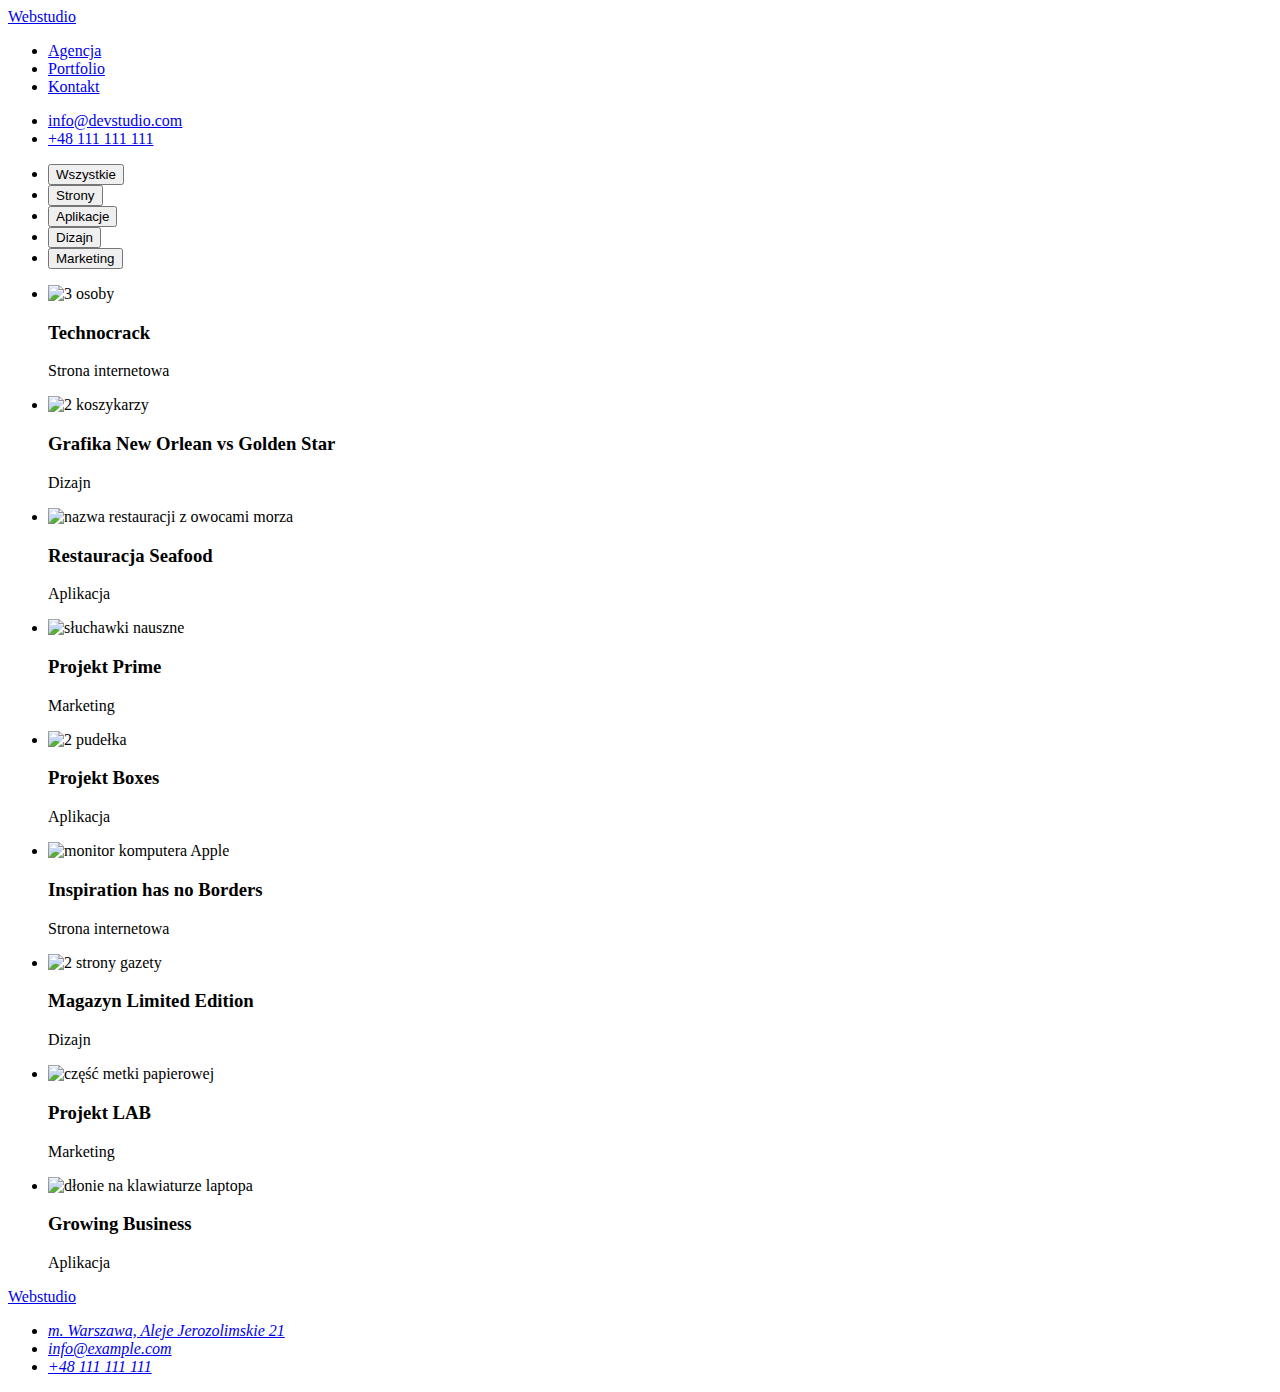
==== portfolio.html @ 3d6c2b93 "added font links" ====
<!DOCTYPE html>
<html lang="en">
  <head>
    <meta charset="UTF-8" />
    <meta http-equiv="X-UA-Compatible" content="IE=edge" />
    <meta name="viewport" content="width=device-width, initial-scale=1.0" />
    <title>Document</title>
    <link rel="preconnect" href="https://fonts.googleapis.com" />
    <link rel="preconnect" href="https://fonts.gstatic.com" crossorigin />
    <link
      href="https://fonts.googleapis.com/css2?family=Raleway:wght@700&family=Roboto:wght@500;700;900&display=swap"
      rel="stylesheet"
    />
  </head>
  <body>
    <header>
      <a href="./index.html">Webstudio</a>
      <nav>
        <ul>
          <li><a href="./index.html">Agencja</a></li>
          <li><a href="./portfolio.html">Portfolio</a></li>
          <li><a href="#">Kontakt</a></li>
        </ul>
      </nav>
      <ul>
        <li>
          <a href="mailto:info@devstudio.com">info@devstudio.com</a>
        </li>
        <li>
          <a href="tel:48111111111">+48 111 111 111</a>
        </li>
      </ul>
    </header>
    <main>
      <ul>
        <li>
          <a href="#"><button type="button">Wszystkie</button></a>
        </li>
        <li>
          <a href="#"><button type="button">Strony</button></a>
        </li>
        <li>
          <a href="#"><button type="button">Aplikacje</button></a>
        </li>
        <li>
          <a href="#"><button type="button">Dizajn</button></a>
        </li>
        <li>
          <a href="#"><button type="button">Marketing</button></a>
        </li>
      </ul>
      <ul>
        <li>
          <img
            src="/goit-markup-hw-02/images/portfolio/img.jpg"
            alt="3 osoby"
            width="370"
            height="294"
          />
          <h3>Technocrack</h3>
          <p>Strona internetowa</p>
        </li>
        <li>
          <img
            src="/goit-markup-hw-02/images/portfolio/img1.jpg"
            alt="2 koszykarzy"
            width="370"
            height="294"
          />
          <h3>Grafika New Orlean vs Golden Star</h3>
          <p>Dizajn</p>
        </li>
        <li>
          <img
            src="/goit-markup-hw-02/images/portfolio/img2.jpg"
            alt="nazwa restauracji z owocami morza"
            width="370"
            height="294"
          />
          <h3>Restauracja Seafood</h3>
          <p>Aplikacja</p>
        </li>
        <li>
          <img
            src="/goit-markup-hw-02/images/portfolio/img3.jpg"
            alt="słuchawki nauszne"
            width="370"
            height="294"
          />
          <h3>Projekt Prime</h3>
          <p>Marketing</p>
        </li>
        <li>
          <img
            src="/goit-markup-hw-02/images/portfolio/img4.jpg"
            alt="2 pudełka"
            width="370"
            height="294"
          />
          <h3>Projekt Boxes</h3>
          <p>Aplikacja</p>
        </li>
        <li>
          <img
            src="/goit-markup-hw-02/images/portfolio/img5.jpg"
            alt="monitor komputera Apple"
            width="370"
            height="294"
          />
          <h3>Inspiration has no Borders</h3>
          <p>Strona internetowa</p>
        </li>
        <li>
          <img
            src="/goit-markup-hw-02/images/portfolio/img6.jpg"
            alt="2 strony gazety"
            width="370"
            height="294"
          />
          <h3>Magazyn Limited Edition</h3>
          <p>Dizajn</p>
        </li>
        <li>
          <img
            src="/goit-markup-hw-02/images/portfolio/img7.jpg"
            alt="część metki papierowej"
            width="370"
            height="294"
          />
          <h3>Projekt LAB</h3>
          <p>Marketing</p>
        </li>
        <li>
          <img
            src="/goit-markup-hw-02/images/portfolio/img8.jpg"
            alt="dłonie na klawiaturze laptopa"
            width="370"
            height="294"
          />
          <h3>Growing Business</h3>
          <p>Aplikacja</p>
        </li>
      </ul>
    </main>
    <footer>
      <a href="./index.html">Webstudio</a>
      <address>
        <ul>
          <li>
            <a href="https://goo.gl/maps/U9SpWvTzLbUMMnKg8"
              >m. Warszawa, Aleje Jerozolimskie 21
            </a>
          </li>
          <li>
            <a href="mailto:info@example.com">info@example.com </a>
          </li>
          <li>
            <a href="tel:48111111111">+48 111 111 111 </a>
          </li>
        </ul>
      </address>
    </footer>
  </body>
</html>
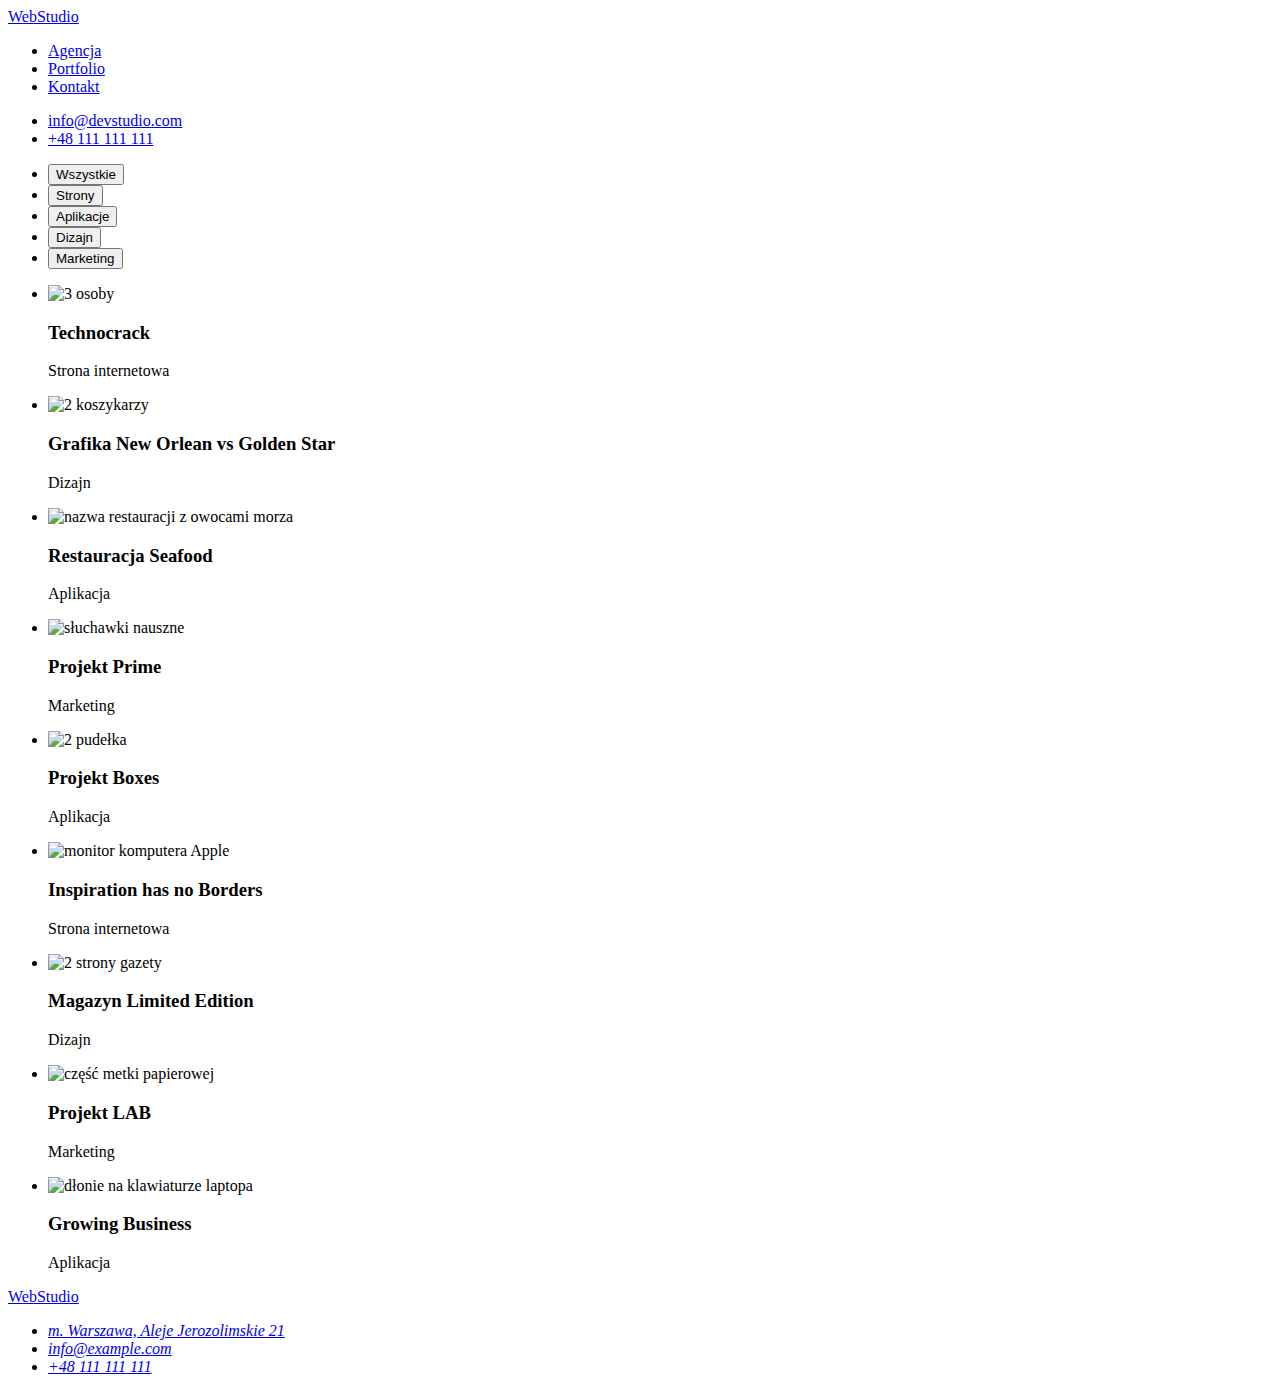
==== commit f46c8ba7: "added classes" ====
--- a/portfolio.html
+++ b/portfolio.html
@@ -4,7 +4,8 @@
     <meta charset="UTF-8" />
     <meta http-equiv="X-UA-Compatible" content="IE=edge" />
     <meta name="viewport" content="width=device-width, initial-scale=1.0" />
-    <title>Document</title>
+    <title>Portfolio</title>
+    <link rel="stylesheet" href="./css/styles.css" />
     <link rel="preconnect" href="https://fonts.googleapis.com" />
     <link rel="preconnect" href="https://fonts.gstatic.com" crossorigin />
     <link
@@ -14,15 +15,15 @@
   </head>
   <body>
     <header>
-      <a href="./index.html">Webstudio</a>
+      <a class="webstudio" href="./index.html"><span>Web</span>Studio</a>
       <nav>
         <ul>
-          <li><a href="./index.html">Agencja</a></li>
-          <li><a href="./portfolio.html">Portfolio</a></li>
-          <li><a href="#">Kontakt</a></li>
+          <li><a class="nav" href="./index.html">Agencja</a></li>
+          <li><a class="nav" href="./portfolio.html">Portfolio</a></li>
+          <li><a class="nav" href="#">Kontakt</a></li>
         </ul>
       </nav>
-      <ul>
+      <ul class="contact">
         <li>
           <a href="mailto:info@devstudio.com">info@devstudio.com</a>
         </li>
@@ -32,7 +33,7 @@
       </ul>
     </header>
     <main>
-      <ul>
+      <ul class="mainbuttons">
         <li>
           <a href="#"><button type="button">Wszystkie</button></a>
         </li>
@@ -49,7 +50,7 @@
           <a href="#"><button type="button">Marketing</button></a>
         </li>
       </ul>
-      <ul>
+      <ul class="images">
         <li>
           <img
             src="/goit-markup-hw-02/images/portfolio/img.jpg"
@@ -57,8 +58,8 @@
             width="370"
             height="294"
           />
-          <h3>Technocrack</h3>
-          <p>Strona internetowa</p>
+          <h3 class="title">Technocrack</h3>
+          <p class="text">Strona internetowa</p>
         </li>
         <li>
           <img
@@ -67,8 +68,8 @@
             width="370"
             height="294"
           />
-          <h3>Grafika New Orlean vs Golden Star</h3>
-          <p>Dizajn</p>
+          <h3 class="title">Grafika New Orlean vs Golden Star</h3>
+          <p class="text">Dizajn</p>
         </li>
         <li>
           <img
@@ -77,8 +78,8 @@
             width="370"
             height="294"
           />
-          <h3>Restauracja Seafood</h3>
-          <p>Aplikacja</p>
+          <h3 class="title">Restauracja Seafood</h3>
+          <p class="text">Aplikacja</p>
         </li>
         <li>
           <img
@@ -87,8 +88,8 @@
             width="370"
             height="294"
           />
-          <h3>Projekt Prime</h3>
-          <p>Marketing</p>
+          <h3 class="title">Projekt Prime</h3>
+          <p class="text">Marketing</p>
         </li>
         <li>
           <img
@@ -97,8 +98,8 @@
             width="370"
             height="294"
           />
-          <h3>Projekt Boxes</h3>
-          <p>Aplikacja</p>
+          <h3 class="title">Projekt Boxes</h3>
+          <p class="text">Aplikacja</p>
         </li>
         <li>
           <img
@@ -107,8 +108,8 @@
             width="370"
             height="294"
           />
-          <h3>Inspiration has no Borders</h3>
-          <p>Strona internetowa</p>
+          <h3 class="title">Inspiration has no Borders</h3>
+          <p class="text">Strona internetowa</p>
         </li>
         <li>
           <img
@@ -117,8 +118,8 @@
             width="370"
             height="294"
           />
-          <h3>Magazyn Limited Edition</h3>
-          <p>Dizajn</p>
+          <h3 class="title">Magazyn Limited Edition</h3>
+          <p class="text">Dizajn</p>
         </li>
         <li>
           <img
@@ -127,8 +128,8 @@
             width="370"
             height="294"
           />
-          <h3>Projekt LAB</h3>
-          <p>Marketing</p>
+          <h3 class="title">Projekt LAB</h3>
+          <p class="text">Marketing</p>
         </li>
         <li>
           <img
@@ -137,14 +138,14 @@
             width="370"
             height="294"
           />
-          <h3>Growing Business</h3>
-          <p>Aplikacja</p>
+          <h3 class="title">Growing Business</h3>
+          <p class="text">Aplikacja</p>
         </li>
       </ul>
     </main>
     <footer>
-      <a href="./index.html">Webstudio</a>
-      <address>
+      <a class="webstudio" href="./index.html"><span>Web</span>Studio</a>
+      <address class="address">
         <ul>
           <li>
             <a href="https://goo.gl/maps/U9SpWvTzLbUMMnKg8"
--- a/css/styles.css
+++ b/css/styles.css
@@ -0,0 +1,42 @@
+.body {
+  font-family: "Roboto", sans-serif;
+  color: #212121
+  background-color: #E5E5E5;
+
+ webstudio {
+  font-family: 'Raleway'; sans-serif;
+  color: #2196F3;
+  font-weight: 700;
+font-size: 26px;
+line-height: 31px;
+} 
+.span {
+  color:#2196F3
+}
+
+  a.button:hover,
+ a.button:focus {
+    color: purple;
+  }
+
+  .link:active {
+    color: blue;
+  }
+  button {
+    cursor: pointer;
+    color: inherit;
+  }
+  title {
+    font-weight: 700;
+    font-size: 18px;
+    line-height: 36px;
+  }
+  text {
+    font-weight: 400;
+    font-size: 16px;
+    line-height: 30px;
+  }
+:root {
+
+}
+}
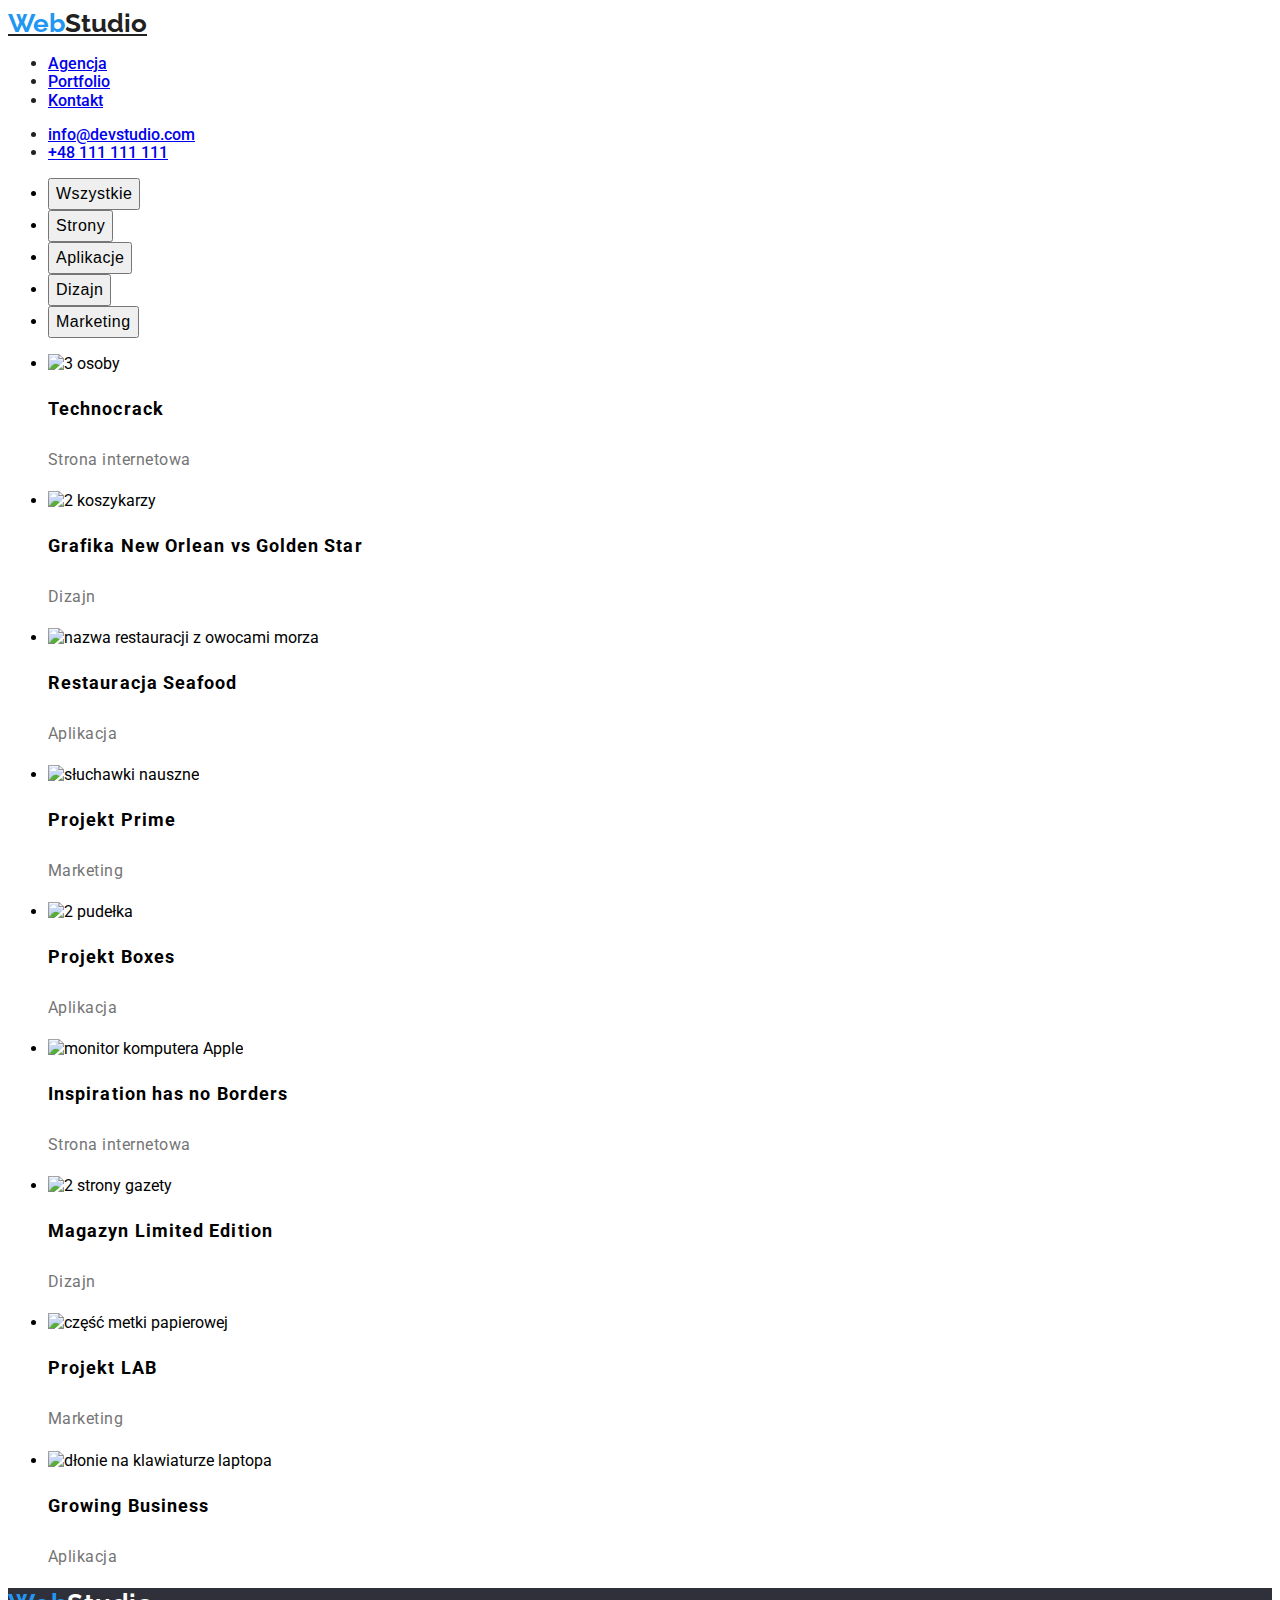
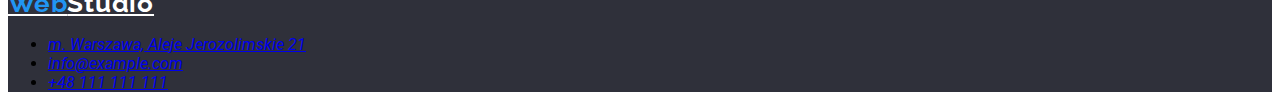
==== commit b4b37e50: "added css" ====
--- a/portfolio.html
+++ b/portfolio.html
@@ -13,150 +13,181 @@
       rel="stylesheet"
     />
   </head>
-  <body>
-    <header>
+  <body class="body-portfolio">
+    <header class="header">
       <a class="webstudio" href="./index.html"><span>Web</span>Studio</a>
-      <nav>
-        <ul>
-          <li><a class="nav" href="./index.html">Agencja</a></li>
-          <li><a class="nav" href="./portfolio.html">Portfolio</a></li>
-          <li><a class="nav" href="#">Kontakt</a></li>
+      <nav class="header-nav">
+        <ul class="nav-list">
+          <li class="nav-item">
+            <a class="nav-link" href="./index.html">Agencja</a>
+          </li>
+          <li class="nav-item">
+            <a class="nav-link" href="./portfolio.html">Portfolio</a>
+          </li>
+          <li class="nav-item">
+            <a class="nav-link" href="#">Kontakt</a>
+          </li>
         </ul>
       </nav>
       <ul class="contact">
-        <li>
-          <a href="mailto:info@devstudio.com">info@devstudio.com</a>
+        <li class="contact-item">
+          <a class="contact-mail" href="mailto:info@devstudio.com"
+            >info@devstudio.com</a
+          >
         </li>
-        <li>
-          <a href="tel:48111111111">+48 111 111 111</a>
+        <li class="contact-item">
+          <a class="contact-tel" href="tel:48111111111">+48 111 111 111</a>
         </li>
       </ul>
     </header>
-    <main>
-      <ul class="mainbuttons">
-        <li>
-          <a href="#"><button type="button">Wszystkie</button></a>
+    <main class="main-portfolio">
+      <!--BUTTONS-->
+      <ul class="buttons-list">
+        <li class="buttons-item">
+          <a class="buttons-link" href="#"
+            ><button type="button">Wszystkie</button></a
+          >
         </li>
-        <li>
-          <a href="#"><button type="button">Strony</button></a>
+        <li class="buttons-item">
+          <a class="buttons-link" href="#"
+            ><button type="button">Strony</button></a
+          >
         </li>
-        <li>
-          <a href="#"><button type="button">Aplikacje</button></a>
+        <li class="buttons-item">
+          <a class="buttons-link" href="#"
+            ><button type="button">Aplikacje</button></a
+          >
         </li>
-        <li>
-          <a href="#"><button type="button">Dizajn</button></a>
+        <li class="buttons-item">
+          <a class="buttons-link" href="#"
+            ><button type="button">Dizajn</button></a
+          >
         </li>
-        <li>
-          <a href="#"><button type="button">Marketing</button></a>
+        <li class="buttons-item">
+          <a class="buttons-link" href="#"
+            ><button type="button">Marketing</button></a
+          >
         </li>
       </ul>
-      <ul class="images">
-        <li>
+      <!--IMAGES-->
+      <ul class="portfolio-img">
+        <li class="portfolio-img-item">
           <img
+            class="portfolio-img-link"
             src="/goit-markup-hw-02/images/portfolio/img.jpg"
             alt="3 osoby"
             width="370"
             height="294"
           />
-          <h3 class="title">Technocrack</h3>
-          <p class="text">Strona internetowa</p>
+          <h3 class="portfolio-img-title">Technocrack</h3>
+          <p class="portfolio-img-tekst">Strona internetowa</p>
         </li>
-        <li>
+        <li class="portfolio-img-item">
           <img
+            class="portfolio-img-link"
             src="/goit-markup-hw-02/images/portfolio/img1.jpg"
             alt="2 koszykarzy"
             width="370"
             height="294"
           />
-          <h3 class="title">Grafika New Orlean vs Golden Star</h3>
-          <p class="text">Dizajn</p>
+          <h3 class="portfolio-img-title">Grafika New Orlean vs Golden Star</h3>
+          <p class="portfolio-img-tekst">Dizajn</p>
         </li>
-        <li>
+        <li class="portfolio-img-item">
           <img
+            class="portfolio-img-link"
             src="/goit-markup-hw-02/images/portfolio/img2.jpg"
             alt="nazwa restauracji z owocami morza"
             width="370"
             height="294"
           />
-          <h3 class="title">Restauracja Seafood</h3>
-          <p class="text">Aplikacja</p>
+          <h3 class="portfolio-img-title">Restauracja Seafood</h3>
+          <p class="portfolio-img-tekst">Aplikacja</p>
         </li>
-        <li>
+        <li class="portfolio-img-item">
           <img
+            class="portfolio-img-link"
             src="/goit-markup-hw-02/images/portfolio/img3.jpg"
             alt="słuchawki nauszne"
             width="370"
             height="294"
           />
-          <h3 class="title">Projekt Prime</h3>
-          <p class="text">Marketing</p>
+          <h3 class="portfolio-img-title">Projekt Prime</h3>
+          <p class="portfolio-img-tekst">Marketing</p>
         </li>
-        <li>
+        <li class="portfolio-img-item">
           <img
+            class="portfolio-img-link"
             src="/goit-markup-hw-02/images/portfolio/img4.jpg"
             alt="2 pudełka"
             width="370"
             height="294"
           />
-          <h3 class="title">Projekt Boxes</h3>
-          <p class="text">Aplikacja</p>
+          <h3 class="portfolio-img-title">Projekt Boxes</h3>
+          <p class="portfolio-img-tekst">Aplikacja</p>
         </li>
-        <li>
+        <li class="portfolio-img-item">
           <img
+            class="portfolio-img-link"
             src="/goit-markup-hw-02/images/portfolio/img5.jpg"
             alt="monitor komputera Apple"
             width="370"
             height="294"
           />
-          <h3 class="title">Inspiration has no Borders</h3>
-          <p class="text">Strona internetowa</p>
+          <h3 class="portfolio-img-title">Inspiration has no Borders</h3>
+          <p class="portfolio-img-tekst">Strona internetowa</p>
         </li>
-        <li>
+        <li class="portfolio-img-item">
           <img
+            class="portfolio-img-link"
             src="/goit-markup-hw-02/images/portfolio/img6.jpg"
             alt="2 strony gazety"
             width="370"
             height="294"
           />
-          <h3 class="title">Magazyn Limited Edition</h3>
-          <p class="text">Dizajn</p>
+          <h3 class="portfolio-img-title">Magazyn Limited Edition</h3>
+          <p class="portfolio-img-tekst">Dizajn</p>
         </li>
-        <li>
+        <li class="portfolio-img-item">
           <img
+            class="portfolio-img-link"
             src="/goit-markup-hw-02/images/portfolio/img7.jpg"
             alt="część metki papierowej"
             width="370"
             height="294"
           />
-          <h3 class="title">Projekt LAB</h3>
-          <p class="text">Marketing</p>
+          <h3 class="portfolio-img-title">Projekt LAB</h3>
+          <p class="portfolio-img-tekst">Marketing</p>
         </li>
-        <li>
+        <li class="portfolio-img-item">
           <img
+            class="portfolio-img-link"
             src="/goit-markup-hw-02/images/portfolio/img8.jpg"
             alt="dłonie na klawiaturze laptopa"
             width="370"
             height="294"
           />
-          <h3 class="title">Growing Business</h3>
-          <p class="text">Aplikacja</p>
+          <h3 class="portfolio-img-title">Growing Business</h3>
+          <p class="portfolio-img-tekst">Aplikacja</p>
         </li>
       </ul>
     </main>
-    <footer>
-      <a class="webstudio" href="./index.html"><span>Web</span>Studio</a>
-      <address class="address">
-        <ul>
-          <li>
-            <a href="https://goo.gl/maps/U9SpWvTzLbUMMnKg8"
+    <footer class="footer">
+      <a class="footer-webstudio" href="./index.html"><span>Web</span>Studio</a>
+      <address class="footer-address">
+        <ul class="address-list">
+          <li class="address-item">
+            <a class="address-link" href="https://goo.gl/maps/U9SpWvTzLbUMMnKg8"
               >m. Warszawa, Aleje Jerozolimskie 21
             </a>
           </li>
-          <li>
-            <a href="mailto:info@example.com">info@example.com </a>
+          <li class="address-item">
+            <a class="address-mail" href="mailto:info@example.com"
+              >info@example.com
+            </a>
           </li>
-          <li>
-            <a href="tel:48111111111">+48 111 111 111 </a>
+          <li class="address-item">
+            <a class="address-tel" href="tel:48111111111">+48 111 111 111 </a>
           </li>
         </ul>
       </address>
--- a/css/styles.css
+++ b/css/styles.css
@@ -1,42 +1,133 @@
-.body {
+body {
   font-family: "Roboto", sans-serif;
   color: #212121
   background-color: #E5E5E5;
+}
+.header {
+  background-color: #FFFFFF;
+  color: #212121;
+  font-weight: 500;
+  font-size: 14;
+  line-height: 1.14;
+}
+.nav-link:hover,
+.nav-link:focus {
+  color:#2196F3;
+}
+  
+.contact-mail:hover,
+.contact-mail:focus {
+  color:#2196F3;
+}
+.contact-tel:focus,
+.contact-tel:hover {
+  color:#2196F3;
+}
 
- webstudio {
-  font-family: 'Raleway'; sans-serif;
-  color: #2196F3;
+.webstudio {
+  font-family: 'Raleway';
+font-weight: 700;
+font-size: 26px;
+line-height: 1.2;
+color:#212121
+}
+span {
+  color:#2196F3;
+
+}
+.effects-title {
+  font-weight: 900;
+font-size: 44px;
+line-height: 60px;
+}
+.effects-button:focus,
+.effects-button:hover
+
+.effects-button {
   font-weight: 700;
+font-size: 16px;
+line-height: 1.36;
+color: #FFFFFF;
+background: #2196F3;
+cursor: pointer;
+}
+.description-title {
+  font-size: 14px;
+line-height: 1.14;
+letter-spacing: 0.03em;
+text-transform: uppercase;
+}
+.description-text {
+font-size: 14px;
+line-height: 1.71;
+}
+.doing-title {
+  font-weight: 700;
+font-size: 36px;
+line-height: 1.17;
+text-align: center;
+letter-spacing: 0.03em;
+}
+.team-title {
+  font-weight: 700;
+font-size: 36px;
+line-height: 1.17;
+text-align: center;
+letter-spacing: 0.03em;
+}
+.team-name {
+  font-weight: 500;
+font-size: 16px;
+line-height: 1.19x;
+text-align: center;
+letter-spacing: 0.03em;
+}
+.team-job {
+font-size: 16px;
+line-height: 1.19;
+text-align: center;
+letter-spacing: 0.03em;
+color: #757575;
+}
+button:hover,
+button:focus {
+  background:#2196F3
+}
+button {
+font-weight: 500;
+font-size: 16px;
+line-height: 1.62;
+text-align: center;
+letter-spacing: 0.03em;
+cursor: pointer;
+}
+.portfolio-img-title {
+  font-weight: 700;
+font-size: 18px;
+line-height: 2;
+letter-spacing: 0.06em;
+}
+.portfolio-img-tekst {
+font-size: 16px;
+line-height: 1.88;
+letter-spacing: 0.03em;
+color: #757575;
+}
+footer {
+background: #2F303A;
+}
+.footer-webstudio {
+  font-family: 'Raleway';
+font-weight: 700;
 font-size: 26px;
-line-height: 31px;
-} 
-.span {
+line-height: 1.19;
+letter-spacing: 0.03em;
+color:#FFFFFF
+}
+span{
   color:#2196F3
 }
-
-  a.button:hover,
- a.button:focus {
-    color: purple;
-  }
-
-  .link:active {
-    color: blue;
-  }
-  button {
-    cursor: pointer;
-    color: inherit;
-  }
-  title {
-    font-weight: 700;
-    font-size: 18px;
-    line-height: 36px;
-  }
-  text {
-    font-weight: 400;
-    font-size: 16px;
-    line-height: 30px;
-  }
-:root {
-
-}
-}
+.address-item:hover,
+.address-item:focus {
+  color:#2196F3;
+}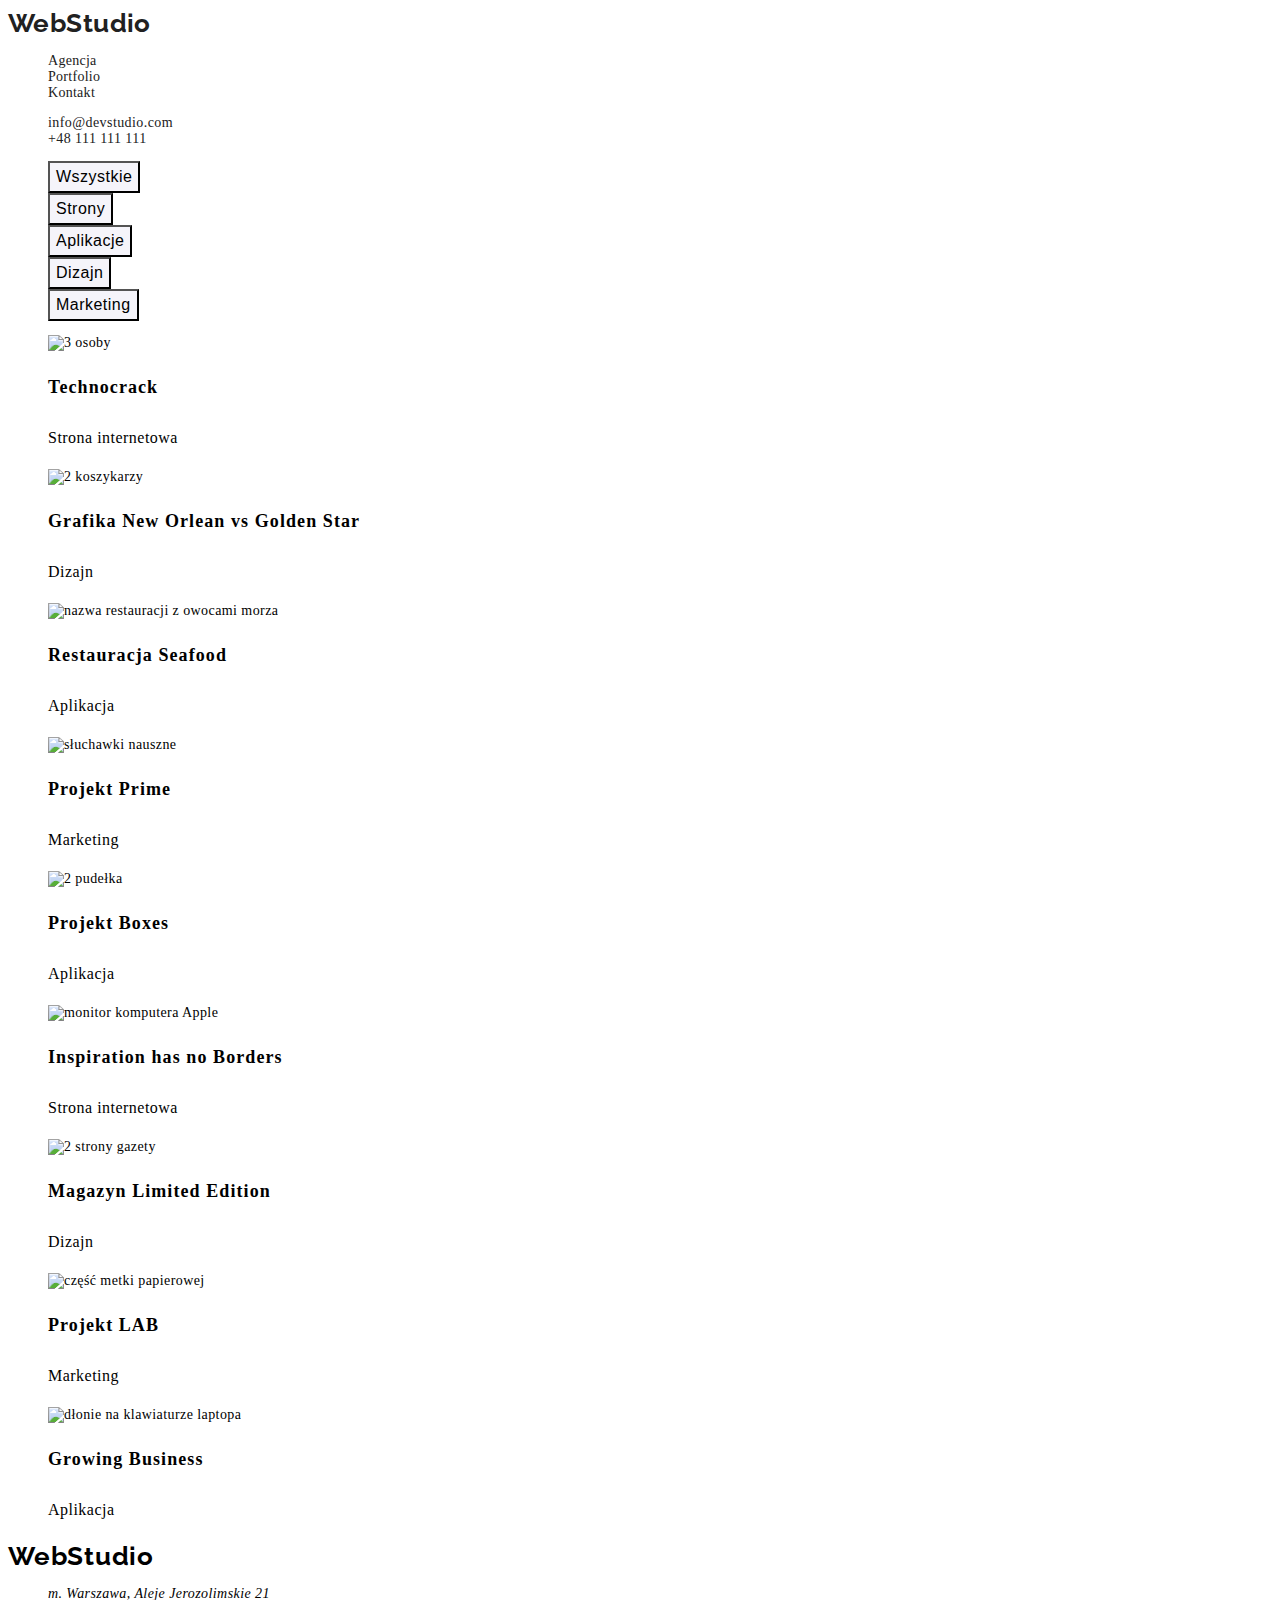
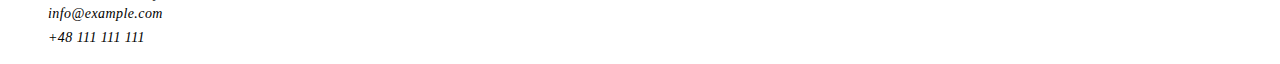
==== commit aac9e9ea: "added all sugestions" ====
--- a/portfolio.html
+++ b/portfolio.html
@@ -15,7 +15,9 @@
   </head>
   <body class="body-portfolio">
     <header class="header">
-      <a class="webstudio" href="./index.html"><span>Web</span>Studio</a>
+      <a class="webstudio" href="./index.html"
+        ><span class="logo">Web</span>Studio</a
+      >
       <nav class="header-nav">
         <ul class="nav-list">
           <li class="nav-item">
@@ -173,7 +175,9 @@
       </ul>
     </main>
     <footer class="footer">
-      <a class="footer-webstudio" href="./index.html"><span>Web</span>Studio</a>
+      <a class="footer-webstudio" href="./index.html"
+        ><span class="logo">Web</span>Studio</a
+      >
       <address class="footer-address">
         <ul class="address-list">
           <li class="address-item">
--- a/css/styles.css
+++ b/css/styles.css
@@ -1,7 +1,34 @@
+root: {
+  --main-text-color: #212121;
+  --secondary-text-color: #FFFFFF;
+--other-text-color: #757575;
+--acent color: #2196f3;
+--contener-color: #eeeeee;
+--logo-color-text: #000000;
+--background-team-color: #f5f4fa;
+--footer-text-color: rgba(255, 255, 255, 0.6);
+--background-footer-color: #2F303A;
+--background-effects-color: #2F303A;
+--background-section: #E5E5E5;
+--line-color: #ECECEC;
+--background-color: #FFFFFF;
+--icon-color: #afb1b8;
+--main-font: Roboto, sans-serif;
+}
 body {
-  font-family: "Roboto", sans-serif;
-  color: #212121
-  background-color: #E5E5E5;
+  font-family: var(--background-color);
+  color: var(--main-text-color);
+  background-color: var(--background-color);
+  font-size: 14px;
+  letter-spacing: 0.03em;
+}
+a {
+  text-decoration:none;
+  color:inherit;
+}
+ul,
+ol {
+  list-style: none;
 }
 .header {
   background-color: #FFFFFF;
@@ -12,16 +39,23 @@
 }
 .nav-link:hover,
 .nav-link:focus {
-  color:#2196F3;
+  color: rar(--acent color);
+}
+.nav-link {
+  font-weight: 500;
+font-size: 14px;
+line-height: 16px;
+letter-spacing: 0.02em;
+color: var(--main-text-color)
 }
   
 .contact-mail:hover,
 .contact-mail:focus {
-  color:#2196F3;
+  color:rar(--acent color);
 }
 .contact-tel:focus,
 .contact-tel:hover {
-  color:#2196F3;
+  color:rar(--acent color);
 }
 
 .webstudio {
@@ -31,25 +65,40 @@
 line-height: 1.2;
 color:#212121
 }
-span {
-  color:#2196F3;
-
-}
+.logo {
+  color:rar(--acent color);
+}
+
+.effects {
+background-color: var(--background-effects-color);
+font-weight: 900;
+font-size: 44px;
+line-height: 1.36;
+text-align: center;
+letter-spacing: 0.06em;
+text-transform: uppercase;
+color: rar(--secondary-text-color);
+}
+
 .effects-title {
   font-weight: 900;
 font-size: 44px;
-line-height: 60px;
+line-height: 1.36;
 }
 .effects-button:focus,
 .effects-button:hover
 
 .effects-button {
+  font-style: rar(--main-font);
   font-weight: 700;
 font-size: 16px;
 line-height: 1.36;
-color: #FFFFFF;
-background: #2196F3;
+color: rar(--secondary-text-color);
+background: rar(--acent color);
 cursor: pointer;
+}
+.decription {
+  background-color: rar(--background-section)
 }
 .description-title {
   font-size: 14px;
@@ -58,8 +107,11 @@
 text-transform: uppercase;
 }
 .description-text {
+  font-weight: 400;
 font-size: 14px;
 line-height: 1.71;
+letter-spacing: 0.03em;
+color: rar(--other-text-color);
 }
 .doing-title {
   font-weight: 700;
@@ -68,6 +120,9 @@
 text-align: center;
 letter-spacing: 0.03em;
 }
+.team {
+  background-color: rar(--background-team-color);
+}
 .team-title {
   font-weight: 700;
 font-size: 36px;
@@ -83,38 +138,17 @@
 letter-spacing: 0.03em;
 }
 .team-job {
+  font-weight: 400;
 font-size: 16px;
 line-height: 1.19;
 text-align: center;
 letter-spacing: 0.03em;
-color: #757575;
-}
-button:hover,
-button:focus {
-  background:#2196F3
-}
-button {
-font-weight: 500;
-font-size: 16px;
-line-height: 1.62;
-text-align: center;
-letter-spacing: 0.03em;
-cursor: pointer;
-}
-.portfolio-img-title {
-  font-weight: 700;
-font-size: 18px;
-line-height: 2;
-letter-spacing: 0.06em;
-}
-.portfolio-img-tekst {
-font-size: 16px;
-line-height: 1.88;
-letter-spacing: 0.03em;
-color: #757575;
-}
+color: rar(--other-text-color);
+}
+
 footer {
-background: #2F303A;
+background-color: rar(--background-footer-color);
+font-style: normal;
 }
 .footer-webstudio {
   font-family: 'Raleway';
@@ -122,12 +156,59 @@
 font-size: 26px;
 line-height: 1.19;
 letter-spacing: 0.03em;
-color:#FFFFFF
-}
-span{
-  color:#2196F3
+color: rar(--secondary-text-color);
+}
+.logo{
+  colorrar(--acent color);
 }
 .address-item:hover,
 .address-item:focus {
-  color:#2196F3;
+  color:rar(--acent color);
+}
+.adress-link {
+font-weight: 400;
+font-size: 14px;
+line-height: 1.71px;
+letter-spacing: 0.03em;
+color: rar(--secondary-text-color);
+  }
+.address-mail {
+  font-weight: 400;
+font-size: 14px;
+line-height: 1.71;
+letter-spacing: 0.03em;
+color: rar(--footer-text-color);
+}
+.address-tel {
+  font-weight: 400;
+font-size: 14px;
+line-height: 1.71;
+letter-spacing: 0.03em;
+color: rar(--footer-text-color);
+}
+
+button:hover,
+button:focus {
+background:rar(--acent color);
+}
+button {
+font-weight: 500;
+font-size: 16px;
+line-height: 1.62;
+text-align: center;
+letter-spacing: 0.03em;
+cursor: pointer;
+background: #F5F4FA;
+}
+.portfolio-img-title {
+font-weight: 700;
+font-size: 18px;
+line-height: 2;
+letter-spacing: 0.06em;
+}
+.portfolio-img-tekst {
+font-size: 16px;
+line-height: 1.88;
+letter-spacing: 0.03em;
+color: rar(--other-text-color);
 }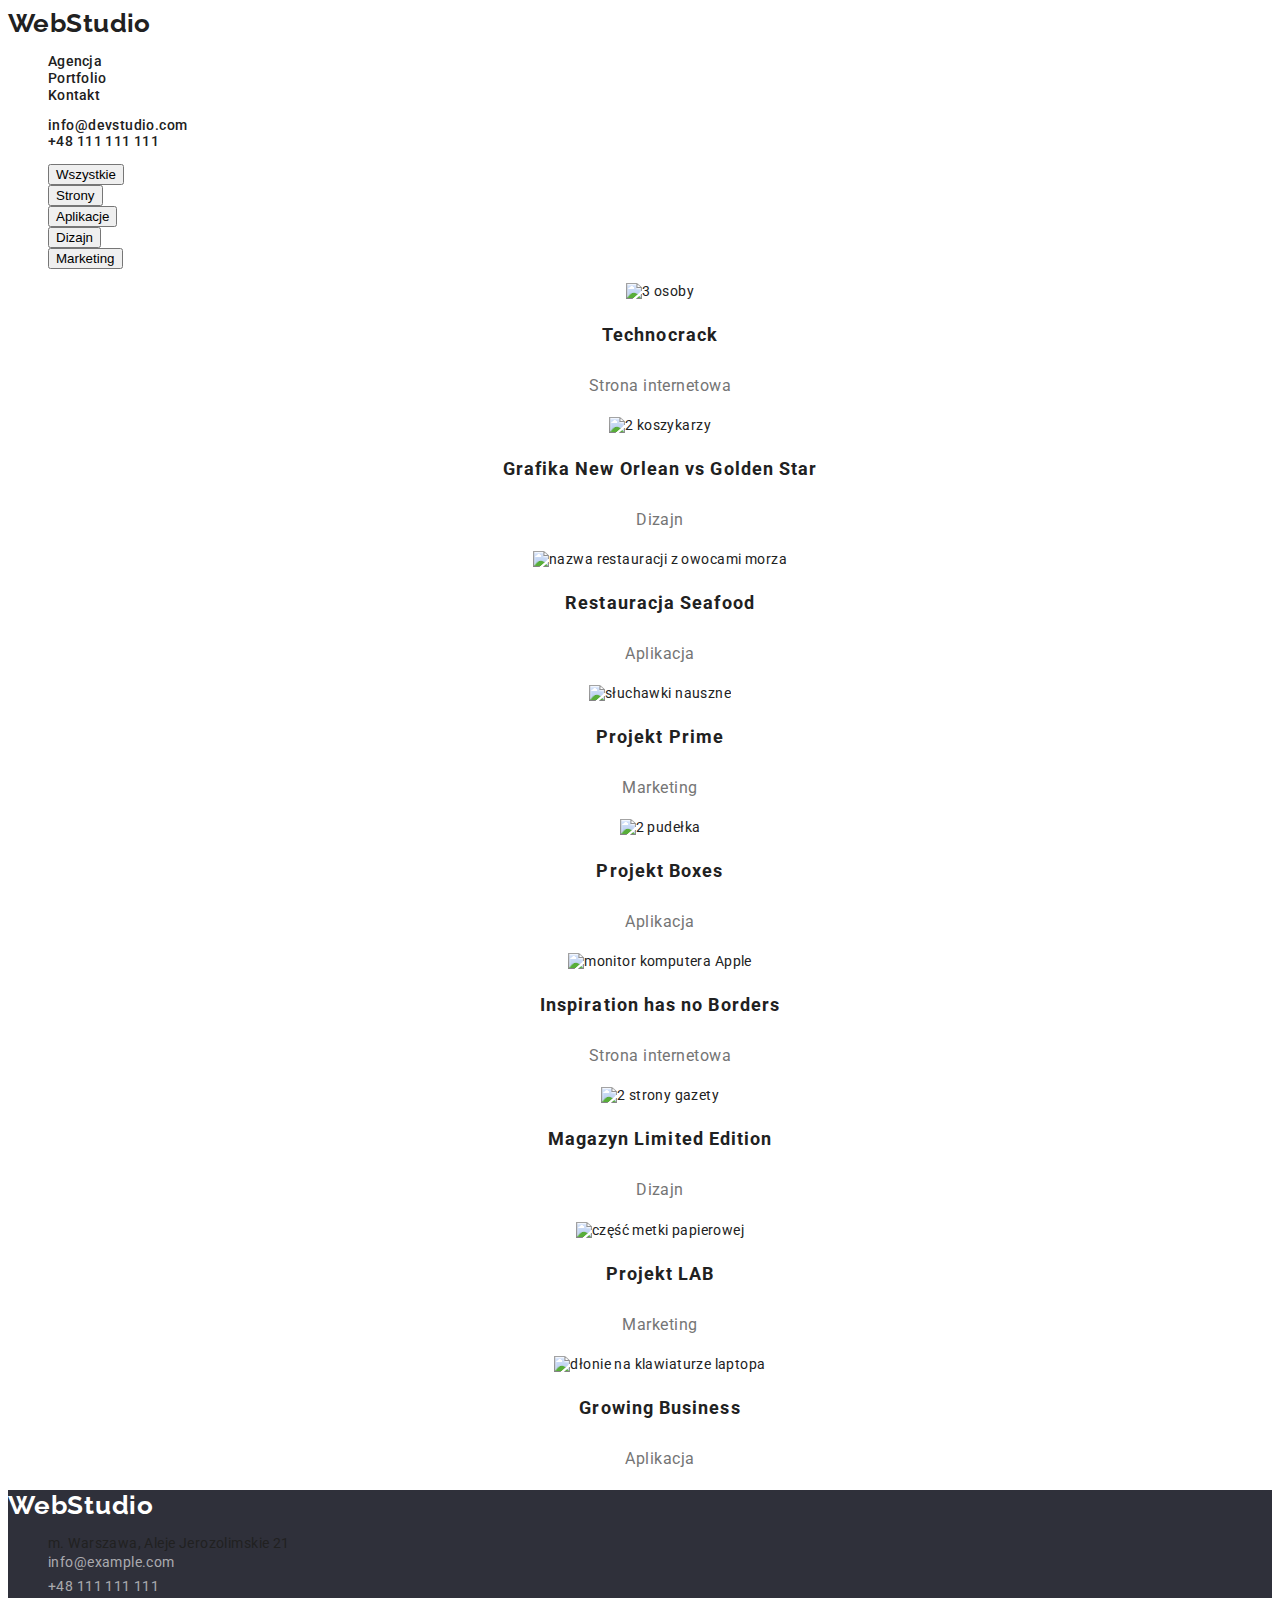
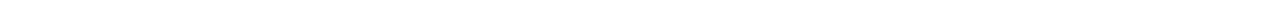
==== commit f30900dc: "changed classes and word var" ====
--- a/portfolio.html
+++ b/portfolio.html
@@ -43,136 +43,130 @@
       </ul>
     </header>
     <main class="main-portfolio">
-      <!--BUTTONS-->
-      <ul class="buttons-list">
-        <li class="buttons-item">
-          <a class="buttons-link" href="#"
-            ><button type="button">Wszystkie</button></a
-          >
-        </li>
-        <li class="buttons-item">
-          <a class="buttons-link" href="#"
-            ><button type="button">Strony</button></a
-          >
-        </li>
-        <li class="buttons-item">
-          <a class="buttons-link" href="#"
-            ><button type="button">Aplikacje</button></a
-          >
-        </li>
-        <li class="buttons-item">
-          <a class="buttons-link" href="#"
-            ><button type="button">Dizajn</button></a
-          >
-        </li>
-        <li class="buttons-item">
-          <a class="buttons-link" href="#"
-            ><button type="button">Marketing</button></a
-          >
-        </li>
-      </ul>
-      <!--IMAGES-->
-      <ul class="portfolio-img">
-        <li class="portfolio-img-item">
-          <img
-            class="portfolio-img-link"
-            src="/goit-markup-hw-02/images/portfolio/img.jpg"
-            alt="3 osoby"
-            width="370"
-            height="294"
-          />
-          <h3 class="portfolio-img-title">Technocrack</h3>
-          <p class="portfolio-img-tekst">Strona internetowa</p>
-        </li>
-        <li class="portfolio-img-item">
-          <img
-            class="portfolio-img-link"
-            src="/goit-markup-hw-02/images/portfolio/img1.jpg"
-            alt="2 koszykarzy"
-            width="370"
-            height="294"
-          />
-          <h3 class="portfolio-img-title">Grafika New Orlean vs Golden Star</h3>
-          <p class="portfolio-img-tekst">Dizajn</p>
-        </li>
-        <li class="portfolio-img-item">
-          <img
-            class="portfolio-img-link"
-            src="/goit-markup-hw-02/images/portfolio/img2.jpg"
-            alt="nazwa restauracji z owocami morza"
-            width="370"
-            height="294"
-          />
-          <h3 class="portfolio-img-title">Restauracja Seafood</h3>
-          <p class="portfolio-img-tekst">Aplikacja</p>
-        </li>
-        <li class="portfolio-img-item">
-          <img
-            class="portfolio-img-link"
-            src="/goit-markup-hw-02/images/portfolio/img3.jpg"
-            alt="słuchawki nauszne"
-            width="370"
-            height="294"
-          />
-          <h3 class="portfolio-img-title">Projekt Prime</h3>
-          <p class="portfolio-img-tekst">Marketing</p>
-        </li>
-        <li class="portfolio-img-item">
-          <img
-            class="portfolio-img-link"
-            src="/goit-markup-hw-02/images/portfolio/img4.jpg"
-            alt="2 pudełka"
-            width="370"
-            height="294"
-          />
-          <h3 class="portfolio-img-title">Projekt Boxes</h3>
-          <p class="portfolio-img-tekst">Aplikacja</p>
-        </li>
-        <li class="portfolio-img-item">
-          <img
-            class="portfolio-img-link"
-            src="/goit-markup-hw-02/images/portfolio/img5.jpg"
-            alt="monitor komputera Apple"
-            width="370"
-            height="294"
-          />
-          <h3 class="portfolio-img-title">Inspiration has no Borders</h3>
-          <p class="portfolio-img-tekst">Strona internetowa</p>
-        </li>
-        <li class="portfolio-img-item">
-          <img
-            class="portfolio-img-link"
-            src="/goit-markup-hw-02/images/portfolio/img6.jpg"
-            alt="2 strony gazety"
-            width="370"
-            height="294"
-          />
-          <h3 class="portfolio-img-title">Magazyn Limited Edition</h3>
-          <p class="portfolio-img-tekst">Dizajn</p>
-        </li>
-        <li class="portfolio-img-item">
-          <img
-            class="portfolio-img-link"
-            src="/goit-markup-hw-02/images/portfolio/img7.jpg"
-            alt="część metki papierowej"
-            width="370"
-            height="294"
-          />
-          <h3 class="portfolio-img-title">Projekt LAB</h3>
-          <p class="portfolio-img-tekst">Marketing</p>
-        </li>
-        <li class="portfolio-img-item">
-          <img
-            class="portfolio-img-link"
-            src="/goit-markup-hw-02/images/portfolio/img8.jpg"
-            alt="dłonie na klawiaturze laptopa"
-            width="370"
-            height="294"
-          />
-          <h3 class="portfolio-img-title">Growing Business</h3>
-          <p class="portfolio-img-tekst">Aplikacja</p>
-        </li>
-      </ul>
+      <section class="section-portfolio">
+        <!--BUTTONS-->
+        <ul class="portfolio-list">
+          <li class="portolfio-item">
+            <button type="portfolio-button">Wszystkie</button>
+          </li>
+          <li class="portolfio-item">
+            <button type="portfolio-button">Strony</button>
+          </li>
+          <li class="portolfio-item">
+            <button type="portfolio-button">Aplikacje</button>
+          </li>
+          <li class="portolfio-item">
+            <button type="portfolio-button">Dizajn</button>
+          </li>
+          <li class="portolfio-item">
+            <button type="portfolio-button">Marketing</button>
+          </li>
+        </ul>
+        <!--IMAGES-->
+        <ul class="portfolio-img-list">
+          <li class="portfolio-img-item">
+            <img
+              class="portfolio-img-link"
+              src="/goit-markup-hw-02/images/portfolio/img.jpg"
+              alt="3 osoby"
+              width="370"
+              height="294"
+            />
+            <h3 class="portfolio-img-title">Technocrack</h3>
+            <p class="portfolio-img-tekst">Strona internetowa</p>
+          </li>
+          <li class="portfolio-img-item">
+            <img
+              class="portfolio-img-link"
+              src="/goit-markup-hw-02/images/portfolio/img1.jpg"
+              alt="2 koszykarzy"
+              width="370"
+              height="294"
+            />
+            <h3 class="portfolio-img-title">
+              Grafika New Orlean vs Golden Star
+            </h3>
+            <p class="portfolio-img-tekst">Dizajn</p>
+          </li>
+          <li class="portfolio-img-item">
+            <img
+              class="portfolio-img-link"
+              src="/goit-markup-hw-02/images/portfolio/img2.jpg"
+              alt="nazwa restauracji z owocami morza"
+              width="370"
+              height="294"
+            />
+            <h3 class="portfolio-img-title">Restauracja Seafood</h3>
+            <p class="portfolio-img-tekst">Aplikacja</p>
+          </li>
+          <li class="portfolio-img-item">
+            <img
+              class="portfolio-img-link"
+              src="/goit-markup-hw-02/images/portfolio/img3.jpg"
+              alt="słuchawki nauszne"
+              width="370"
+              height="294"
+            />
+            <h3 class="portfolio-img-title">Projekt Prime</h3>
+            <p class="portfolio-img-tekst">Marketing</p>
+          </li>
+          <li class="portfolio-img-item">
+            <img
+              class="portfolio-img-link"
+              src="/goit-markup-hw-02/images/portfolio/img4.jpg"
+              alt="2 pudełka"
+              width="370"
+              height="294"
+            />
+            <h3 class="portfolio-img-title">Projekt Boxes</h3>
+            <p class="portfolio-img-tekst">Aplikacja</p>
+          </li>
+          <li class="portfolio-img-item">
+            <img
+              class="portfolio-img-link"
+              src="/goit-markup-hw-02/images/portfolio/img5.jpg"
+              alt="monitor komputera Apple"
+              width="370"
+              height="294"
+            />
+            <h3 class="portfolio-img-title">Inspiration has no Borders</h3>
+            <p class="portfolio-img-tekst">Strona internetowa</p>
+          </li>
+          <li class="portfolio-img-item">
+            <img
+              class="portfolio-img-link"
+              src="/goit-markup-hw-02/images/portfolio/img6.jpg"
+              alt="2 strony gazety"
+              width="370"
+              height="294"
+            />
+            <h3 class="portfolio-img-title">Magazyn Limited Edition</h3>
+            <p class="portfolio-img-tekst">Dizajn</p>
+          </li>
+          <li class="portfolio-img-item">
+            <img
+              class="portfolio-img-link"
+              src="/goit-markup-hw-02/images/portfolio/img7.jpg"
+              alt="część metki papierowej"
+              width="370"
+              height="294"
+            />
+            <h3 class="portfolio-img-title">Projekt LAB</h3>
+            <p class="portfolio-img-tekst">Marketing</p>
+          </li>
+          <li class="portfolio-img-item">
+            <img
+              class="portfolio-img-link"
+              src="/goit-markup-hw-02/images/portfolio/img8.jpg"
+              alt="dłonie na klawiaturze laptopa"
+              width="370"
+              height="294"
+            />
+            <h3 class="portfolio-img-title">Growing Business</h3>
+            <p class="portfolio-img-tekst">Aplikacja</p>
+          </li>
+        </ul>
+      </section>
     </main>
     <footer class="footer">
       <a class="footer-webstudio" href="./index.html"
--- a/css/styles.css
+++ b/css/styles.css
@@ -1,6 +1,6 @@
-root: {
-  --main-text-color: #212121;
-  --secondary-text-color: #FFFFFF;
+:root {
+--main-text-color: #212121;
+--secondary-text-color: #FFFFFF;
 --other-text-color: #757575;
 --acent color: #2196f3;
 --contener-color: #eeeeee;
@@ -16,7 +16,7 @@
 --main-font: Roboto, sans-serif;
 }
 body {
-  font-family: var(--background-color);
+  font-family: roboto, sans-serif;
   color: var(--main-text-color);
   background-color: var(--background-color);
   font-size: 14px;
@@ -39,7 +39,7 @@
 }
 .nav-link:hover,
 .nav-link:focus {
-  color: rar(--acent color);
+color: var(--acent color);
 }
 .nav-link {
   font-weight: 500;
@@ -51,11 +51,11 @@
   
 .contact-mail:hover,
 .contact-mail:focus {
-  color:rar(--acent color);
+  color: var(--acent color);
 }
 .contact-tel:focus,
 .contact-tel:hover {
-  color:rar(--acent color);
+  color: var(--acent color);
 }
 
 .webstudio {
@@ -66,7 +66,7 @@
 color:#212121
 }
 .logo {
-  color:rar(--acent color);
+  color: var(--acent color);
 }
 
 .effects {
@@ -77,7 +77,7 @@
 text-align: center;
 letter-spacing: 0.06em;
 text-transform: uppercase;
-color: rar(--secondary-text-color);
+color: var(--secondary-text-color);
 }
 
 .effects-title {
@@ -89,16 +89,18 @@
 .effects-button:hover
 
 .effects-button {
-  font-style: rar(--main-font);
+  font-family: var(--main-font);
+  font-style: normal;
   font-weight: 700;
 font-size: 16px;
 line-height: 1.36;
-color: rar(--secondary-text-color);
-background: rar(--acent color);
+color: var(--secondary-text-color);
+background: var(--acent color);
 cursor: pointer;
+
 }
 .decription {
-  background-color: rar(--background-section)
+  background-color: var(--background-section)
 }
 .description-title {
   font-size: 14px;
@@ -111,7 +113,7 @@
 font-size: 14px;
 line-height: 1.71;
 letter-spacing: 0.03em;
-color: rar(--other-text-color);
+color: var(--other-text-color);
 }
 .doing-title {
   font-weight: 700;
@@ -121,7 +123,7 @@
 letter-spacing: 0.03em;
 }
 .team {
-  background-color: rar(--background-team-color);
+  background-color: var(--background-team-color);
 }
 .team-title {
   font-weight: 700;
@@ -143,11 +145,11 @@
 line-height: 1.19;
 text-align: center;
 letter-spacing: 0.03em;
-color: rar(--other-text-color);
+color: var(--other-text-color);
 }
 
 footer {
-background-color: rar(--background-footer-color);
+background-color: var(--background-footer-color);
 font-style: normal;
 }
 .footer-webstudio {
@@ -156,42 +158,50 @@
 font-size: 26px;
 line-height: 1.19;
 letter-spacing: 0.03em;
-color: rar(--secondary-text-color);
+color: var(--secondary-text-color);
 }
 .logo{
-  colorrar(--acent color);
+color: var(--acent color);
+}
+.footer-address {
+font-style: normal;
 }
 .address-item:hover,
 .address-item:focus {
-  color:rar(--acent color);
+color: var(--acent color);
 }
 .adress-link {
 font-weight: 400;
 font-size: 14px;
-line-height: 1.71px;
-letter-spacing: 0.03em;
-color: rar(--secondary-text-color);
+line-height: 1.71;
+letter-spacing: 0.03em;
+color: var(--secondary-text-color);
   }
 .address-mail {
-  font-weight: 400;
-font-size: 14px;
-line-height: 1.71;
-letter-spacing: 0.03em;
-color: rar(--footer-text-color);
+font-weight: 400;
+font-size: 14px;
+line-height: 1.71;
+letter-spacing: 0.03em;
+color: var(--footer-text-color);
 }
 .address-tel {
-  font-weight: 400;
-font-size: 14px;
-line-height: 1.71;
-letter-spacing: 0.03em;
-color: rar(--footer-text-color);
-}
-
-button:hover,
-button:focus {
-background:rar(--acent color);
-}
-button {
+font-weight: 400;
+font-size: 14px;
+line-height: 1.71;
+letter-spacing: 0.03em;
+color: var(--footer-text-color);
+}
+.section-portfolio {
+background-attachment: var(--background-section);
+}
+.portfolio-button:hover,
+.portfolio-button:focus 
+
+.porfolio-list {
+  text-align: center;
+}
+.portfolio-button {
+font-family: inherit;
 font-weight: 500;
 font-size: 16px;
 line-height: 1.62;
@@ -199,6 +209,9 @@
 letter-spacing: 0.03em;
 cursor: pointer;
 background: #F5F4FA;
+}
+.portfolio-img-list {
+  text-align: center;
 }
 .portfolio-img-title {
 font-weight: 700;
@@ -210,5 +223,5 @@
 font-size: 16px;
 line-height: 1.88;
 letter-spacing: 0.03em;
-color: rar(--other-text-color);
+color: var(--other-text-color);
 }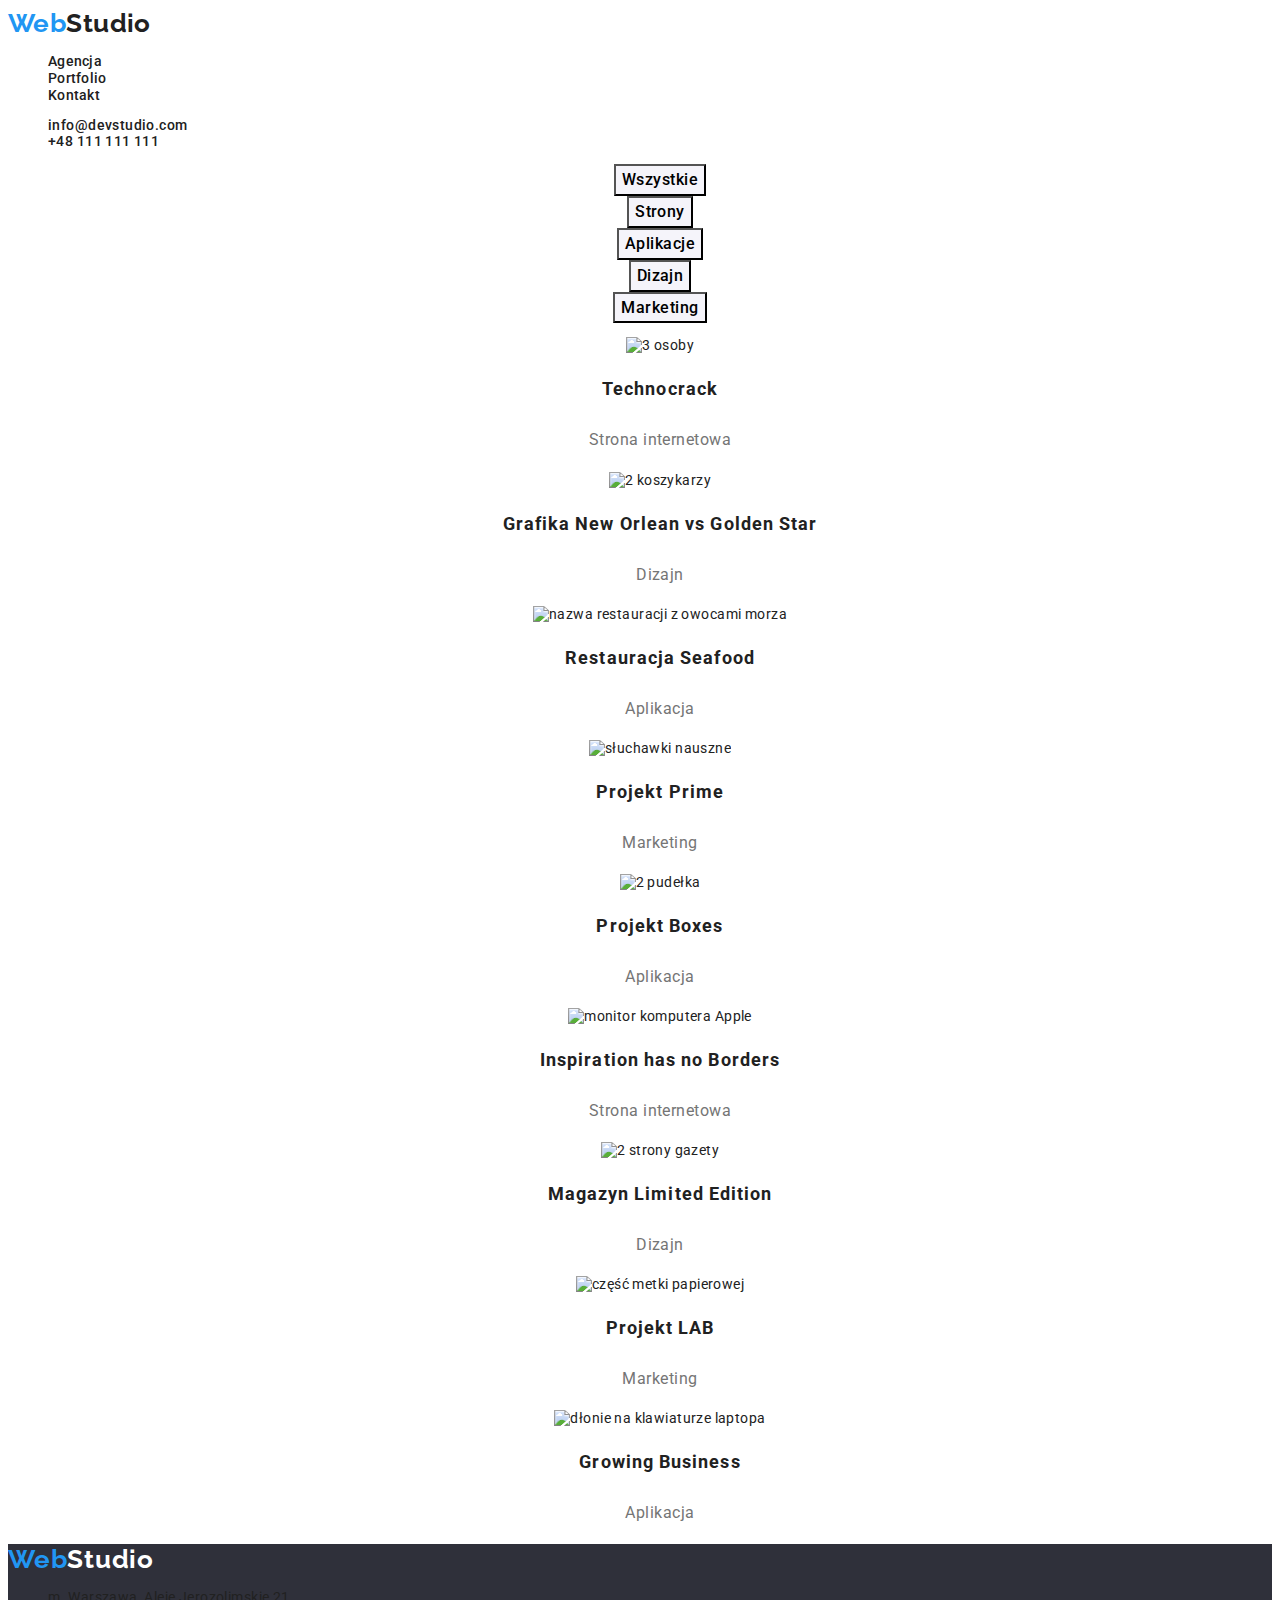
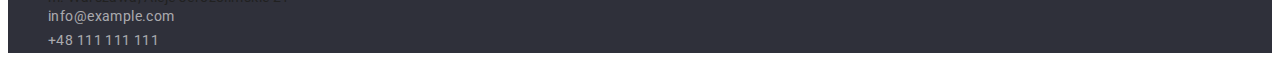
==== commit 10eef124: "changed css" ====
--- a/portfolio.html
+++ b/portfolio.html
@@ -47,19 +47,19 @@
         <!--BUTTONS-->
         <ul class="portfolio-list">
           <li class="portolfio-item">
-            <button type="portfolio-button">Wszystkie</button>
+            <button class="portfolio-button" type="button">Wszystkie</button>
           </li>
           <li class="portolfio-item">
-            <button type="portfolio-button">Strony</button>
+            <button class="portfolio-button" type="button">Strony</button>
           </li>
           <li class="portolfio-item">
-            <button type="portfolio-button">Aplikacje</button>
+            <button class="portfolio-button" type="button">Aplikacje</button>
           </li>
           <li class="portolfio-item">
-            <button type="portfolio-button">Dizajn</button>
+            <button class="portfolio-button" type="button">Dizajn</button>
           </li>
           <li class="portolfio-item">
-            <button type="portfolio-button">Marketing</button>
+            <button class="portfolio-button" type="button">Marketing</button>
           </li>
         </ul>
         <!--IMAGES-->
--- a/css/styles.css
+++ b/css/styles.css
@@ -1,19 +1,19 @@
 :root {
---main-text-color: #212121;
---secondary-text-color: #FFFFFF;
---other-text-color: #757575;
---acent color: #2196f3;
---contener-color: #eeeeee;
---logo-color-text: #000000;
---background-team-color: #f5f4fa;
---footer-text-color: rgba(255, 255, 255, 0.6);
---background-footer-color: #2F303A;
---background-effects-color: #2F303A;
---background-section: #E5E5E5;
---line-color: #ECECEC;
---background-color: #FFFFFF;
---icon-color: #afb1b8;
---main-font: Roboto, sans-serif;
+  --main-text-color: #212121;
+  --secondary-text-color: #ffffff;
+  --other-text-color: #757575;
+  --acent-color: #2196f3;
+  --contener-color: #eeeeee;
+  --logo-color-text: #000000;
+  --background-team-color: #f5f4fa;
+  --footer-text-color: rgba(255, 255, 255, 0.6);
+  --background-footer-color: #2f303a;
+  --background-effects-color: #2f303a;
+  --background-section: #e5e5e5;
+  --line-color: #ececec;
+  --background-color: #ffffff;
+  --icon-color: #afb1b8;
+  --main-font: Roboto, sans-serif;
 }
 body {
   font-family: roboto, sans-serif;
@@ -23,15 +23,15 @@
   letter-spacing: 0.03em;
 }
 a {
-  text-decoration:none;
-  color:inherit;
+  text-decoration: none;
+  color: inherit;
 }
 ul,
 ol {
   list-style: none;
 }
 .header {
-  background-color: #FFFFFF;
+  background-color: #ffffff;
   color: #212121;
   font-weight: 500;
   font-size: 14;
@@ -39,189 +39,192 @@
 }
 .nav-link:hover,
 .nav-link:focus {
-color: var(--acent color);
+  color: var(--acent-color);
 }
 .nav-link {
   font-weight: 500;
-font-size: 14px;
-line-height: 16px;
-letter-spacing: 0.02em;
-color: var(--main-text-color)
-}
-  
+  font-size: 14px;
+  line-height: 16px;
+  letter-spacing: 0.02em;
+  color: var(--main-text-color);
+}
+
 .contact-mail:hover,
 .contact-mail:focus {
-  color: var(--acent color);
+  color: var(--acent-color);
 }
 .contact-tel:focus,
 .contact-tel:hover {
-  color: var(--acent color);
+  color: var(--acent-color);
 }
 
 .webstudio {
-  font-family: 'Raleway';
-font-weight: 700;
-font-size: 26px;
-line-height: 1.2;
-color:#212121
+  font-family: "Raleway";
+  font-weight: 700;
+  font-size: 26px;
+  line-height: 1.2;
+  color: #212121;
 }
 .logo {
-  color: var(--acent color);
+  color: var(--acent-color);
 }
 
 .effects {
-background-color: var(--background-effects-color);
-font-weight: 900;
-font-size: 44px;
-line-height: 1.36;
-text-align: center;
-letter-spacing: 0.06em;
-text-transform: uppercase;
-color: var(--secondary-text-color);
+  background-color: var(--background-effects-color);
+  font-weight: 900;
+  font-size: 44px;
+  line-height: 1.36;
+  text-align: center;
+  letter-spacing: 0.06em;
+  text-transform: uppercase;
+  color: var(--secondary-text-color);
 }
 
 .effects-title {
   font-weight: 900;
-font-size: 44px;
-line-height: 1.36;
+  font-size: 44px;
+  line-height: 1.36;
 }
 .effects-button:focus,
-.effects-button:hover
-
+.effects-button:hover {
+  color: none;
+}
 .effects-button {
   font-family: var(--main-font);
   font-style: normal;
   font-weight: 700;
-font-size: 16px;
-line-height: 1.36;
-color: var(--secondary-text-color);
-background: var(--acent color);
-cursor: pointer;
-
+  font-size: 16px;
+  line-height: 1.36;
+  color: var(--secondary-text-color);
+  background: var(--acent-color);
+  cursor: pointer;
 }
 .decription {
-  background-color: var(--background-section)
+  background-color: var(--background-section);
 }
 .description-title {
   font-size: 14px;
-line-height: 1.14;
-letter-spacing: 0.03em;
-text-transform: uppercase;
+  line-height: 1.14;
+  letter-spacing: 0.03em;
+  text-transform: uppercase;
 }
 .description-text {
   font-weight: 400;
-font-size: 14px;
-line-height: 1.71;
-letter-spacing: 0.03em;
-color: var(--other-text-color);
+  font-size: 14px;
+  line-height: 1.71;
+  letter-spacing: 0.03em;
+  color: var(--other-text-color);
 }
 .doing-title {
   font-weight: 700;
-font-size: 36px;
-line-height: 1.17;
-text-align: center;
-letter-spacing: 0.03em;
+  font-size: 36px;
+  line-height: 1.17;
+  text-align: center;
+  letter-spacing: 0.03em;
 }
 .team {
   background-color: var(--background-team-color);
 }
 .team-title {
   font-weight: 700;
-font-size: 36px;
-line-height: 1.17;
-text-align: center;
-letter-spacing: 0.03em;
+  font-size: 36px;
+  line-height: 1.17;
+  text-align: center;
+  letter-spacing: 0.03em;
 }
 .team-name {
   font-weight: 500;
-font-size: 16px;
-line-height: 1.19x;
-text-align: center;
-letter-spacing: 0.03em;
+  font-size: 16px;
+  line-height: 1.19x;
+  text-align: center;
+  letter-spacing: 0.03em;
 }
 .team-job {
   font-weight: 400;
-font-size: 16px;
-line-height: 1.19;
-text-align: center;
-letter-spacing: 0.03em;
-color: var(--other-text-color);
+  font-size: 16px;
+  line-height: 1.19;
+  text-align: center;
+  letter-spacing: 0.03em;
+  color: var(--other-text-color);
 }
 
 footer {
-background-color: var(--background-footer-color);
-font-style: normal;
+  background-color: var(--background-footer-color);
+  font-style: normal;
 }
 .footer-webstudio {
-  font-family: 'Raleway';
-font-weight: 700;
-font-size: 26px;
-line-height: 1.19;
-letter-spacing: 0.03em;
-color: var(--secondary-text-color);
-}
-.logo{
-color: var(--acent color);
+  font-family: "Raleway";
+  font-weight: 700;
+  font-size: 26px;
+  line-height: 1.19;
+  letter-spacing: 0.03em;
+  color: var(--secondary-text-color);
+}
+.logo {
+  color: var(--acent-color);
 }
 .footer-address {
-font-style: normal;
+  font-style: normal;
 }
 .address-item:hover,
 .address-item:focus {
-color: var(--acent color);
+  color: var(--acent-color);
 }
 .adress-link {
-font-weight: 400;
-font-size: 14px;
-line-height: 1.71;
-letter-spacing: 0.03em;
-color: var(--secondary-text-color);
-  }
+  font-weight: 400;
+  font-size: 14px;
+  line-height: 1.71;
+  letter-spacing: 0.03em;
+  color: var(--secondary-text-color);
+}
 .address-mail {
-font-weight: 400;
-font-size: 14px;
-line-height: 1.71;
-letter-spacing: 0.03em;
-color: var(--footer-text-color);
+  font-weight: 400;
+  font-size: 14px;
+  line-height: 1.71;
+  letter-spacing: 0.03em;
+  color: var(--footer-text-color);
 }
 .address-tel {
-font-weight: 400;
-font-size: 14px;
-line-height: 1.71;
-letter-spacing: 0.03em;
-color: var(--footer-text-color);
+  font-weight: 400;
+  font-size: 14px;
+  line-height: 1.71;
+  letter-spacing: 0.03em;
+  color: var(--footer-text-color);
 }
 .section-portfolio {
-background-attachment: var(--background-section);
+  background-attachment: var(--background-section);
+  text-align: center;
+}
+.porfolio-list {
+  text-align: center;
+}
+.portfolio-button {
+  font-family: inherit;
+  font-weight: 500;
+  font-size: 16px;
+  line-height: 1.62;
+  text-align: center;
+  letter-spacing: 0.03em;
+  cursor: pointer;
+  background: #f5f4fa;
 }
 .portfolio-button:hover,
-.portfolio-button:focus 
-
-.porfolio-list {
-  text-align: center;
-}
-.portfolio-button {
-font-family: inherit;
-font-weight: 500;
-font-size: 16px;
-line-height: 1.62;
-text-align: center;
-letter-spacing: 0.03em;
-cursor: pointer;
-background: #F5F4FA;
+.portfolio-button:focus {
+  background-color: var(--acent-color);
+  color: #eeeeee;
 }
 .portfolio-img-list {
   text-align: center;
 }
 .portfolio-img-title {
-font-weight: 700;
-font-size: 18px;
-line-height: 2;
-letter-spacing: 0.06em;
+  font-weight: 700;
+  font-size: 18px;
+  line-height: 2;
+  letter-spacing: 0.06em;
 }
 .portfolio-img-tekst {
-font-size: 16px;
-line-height: 1.88;
-letter-spacing: 0.03em;
-color: var(--other-text-color);
-}+  font-size: 16px;
+  line-height: 1.88;
+  letter-spacing: 0.03em;
+  color: var(--other-text-color);
+}
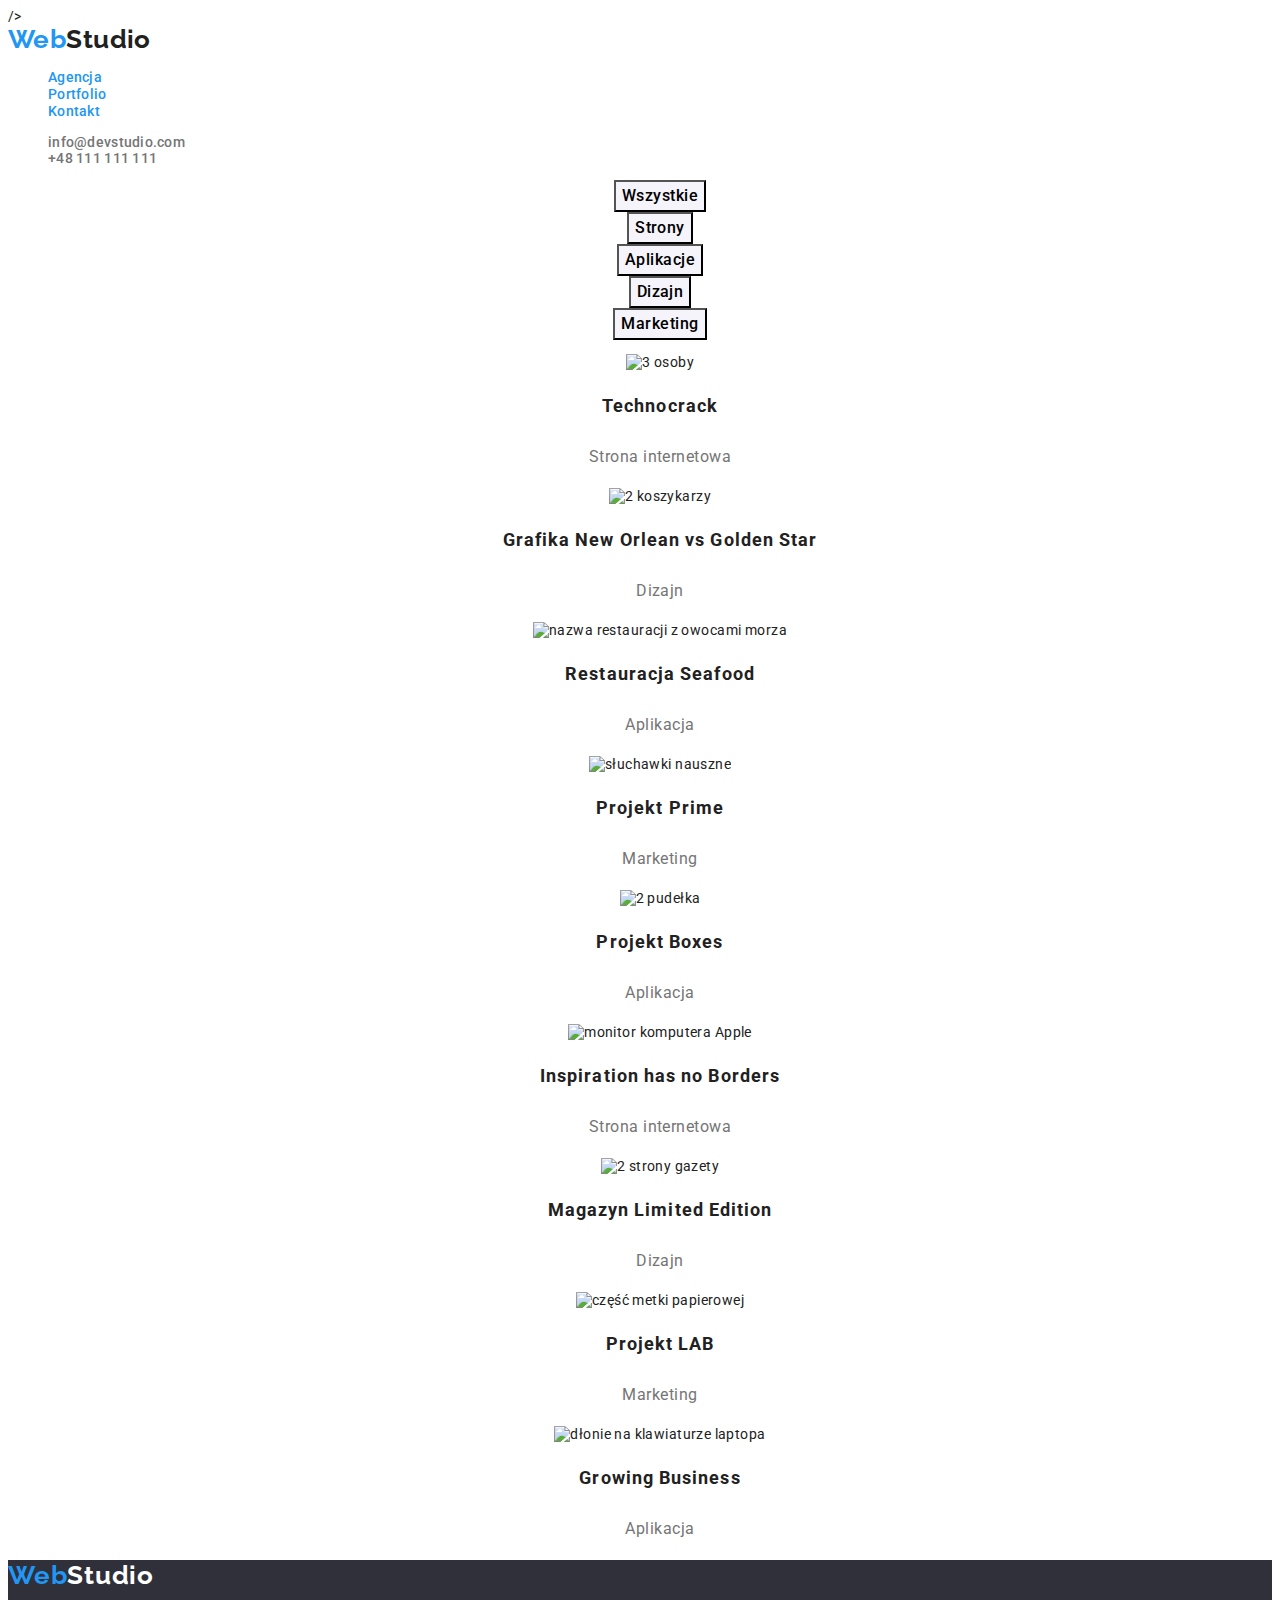
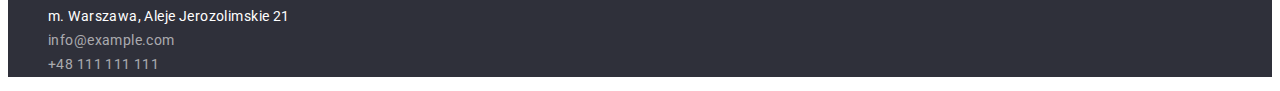
==== commit aa8aca68: "added current class and roboto400" ====
--- a/portfolio.html
+++ b/portfolio.html
@@ -9,8 +9,9 @@
     <link rel="preconnect" href="https://fonts.googleapis.com" />
     <link rel="preconnect" href="https://fonts.gstatic.com" crossorigin />
     <link
-      href="https://fonts.googleapis.com/css2?family=Raleway:wght@700&family=Roboto:wght@500;700;900&display=swap"
+      href="https://fonts.googleapis.com/css2?family=Raleway:wght@700&family=Roboto:wght@400;500;700;900&display=swap"
       rel="stylesheet"
+    />
     />
   </head>
   <body class="body-portfolio">
@@ -21,13 +22,13 @@
       <nav class="header-nav">
         <ul class="nav-list">
           <li class="nav-item">
-            <a class="nav-link" href="./index.html">Agencja</a>
+            <a class="nav-link current" href="./index.html">Agencja</a>
           </li>
           <li class="nav-item">
-            <a class="nav-link" href="./portfolio.html">Portfolio</a>
+            <a class="nav-link current" href="./portfolio.html">Portfolio</a>
           </li>
           <li class="nav-item">
-            <a class="nav-link" href="#">Kontakt</a>
+            <a class="nav-link current" href="#">Kontakt</a>
           </li>
         </ul>
       </nav>
--- a/css/styles.css
+++ b/css/styles.css
@@ -48,6 +48,9 @@
   letter-spacing: 0.02em;
   color: var(--main-text-color);
 }
+.current {
+  color: var(--acent-color);
+}
 
 .contact-mail:hover,
 .contact-mail:focus {
@@ -56,6 +59,13 @@
 .contact-tel:focus,
 .contact-tel:hover {
   color: var(--acent-color);
+}
+.contact-item {
+  font-weight: 500;
+  font-size: 14px;
+  line-height: 16px;
+  letter-spacing: 0.02em;
+  color: var(--other-text-color);
 }
 
 .webstudio {
@@ -84,6 +94,10 @@
   font-weight: 900;
   font-size: 44px;
   line-height: 1.36;
+  text-align: center;
+  letter-spacing: 0.06em;
+  text-transform: uppercase;
+  color: var(--secondary-text-color);
 }
 .effects-button:focus,
 .effects-button:hover {
@@ -95,6 +109,7 @@
   font-weight: 700;
   font-size: 16px;
   line-height: 1.36;
+  letter-spacing: 0.06em;
   color: var(--secondary-text-color);
   background: var(--acent-color);
   cursor: pointer;
@@ -135,7 +150,7 @@
 .team-name {
   font-weight: 500;
   font-size: 16px;
-  line-height: 1.19x;
+  line-height: 1.19;
   text-align: center;
   letter-spacing: 0.03em;
 }
@@ -166,11 +181,20 @@
 .footer-address {
   font-style: normal;
 }
-.address-item:hover,
-.address-item:focus {
-  color: var(--acent-color);
-}
-.adress-link {
+.address-link:hover,
+.address-link:focus {
+  color: var(--acent-color);
+}
+.address-mail:hover,
+address-mail:focus {
+  color: var(--acent-color);
+}
+.address-tel:hover,
+address-tel:focus {
+  color: var(--acent-color);
+}
+
+.address-link {
   font-weight: 400;
   font-size: 14px;
   line-height: 1.71;
